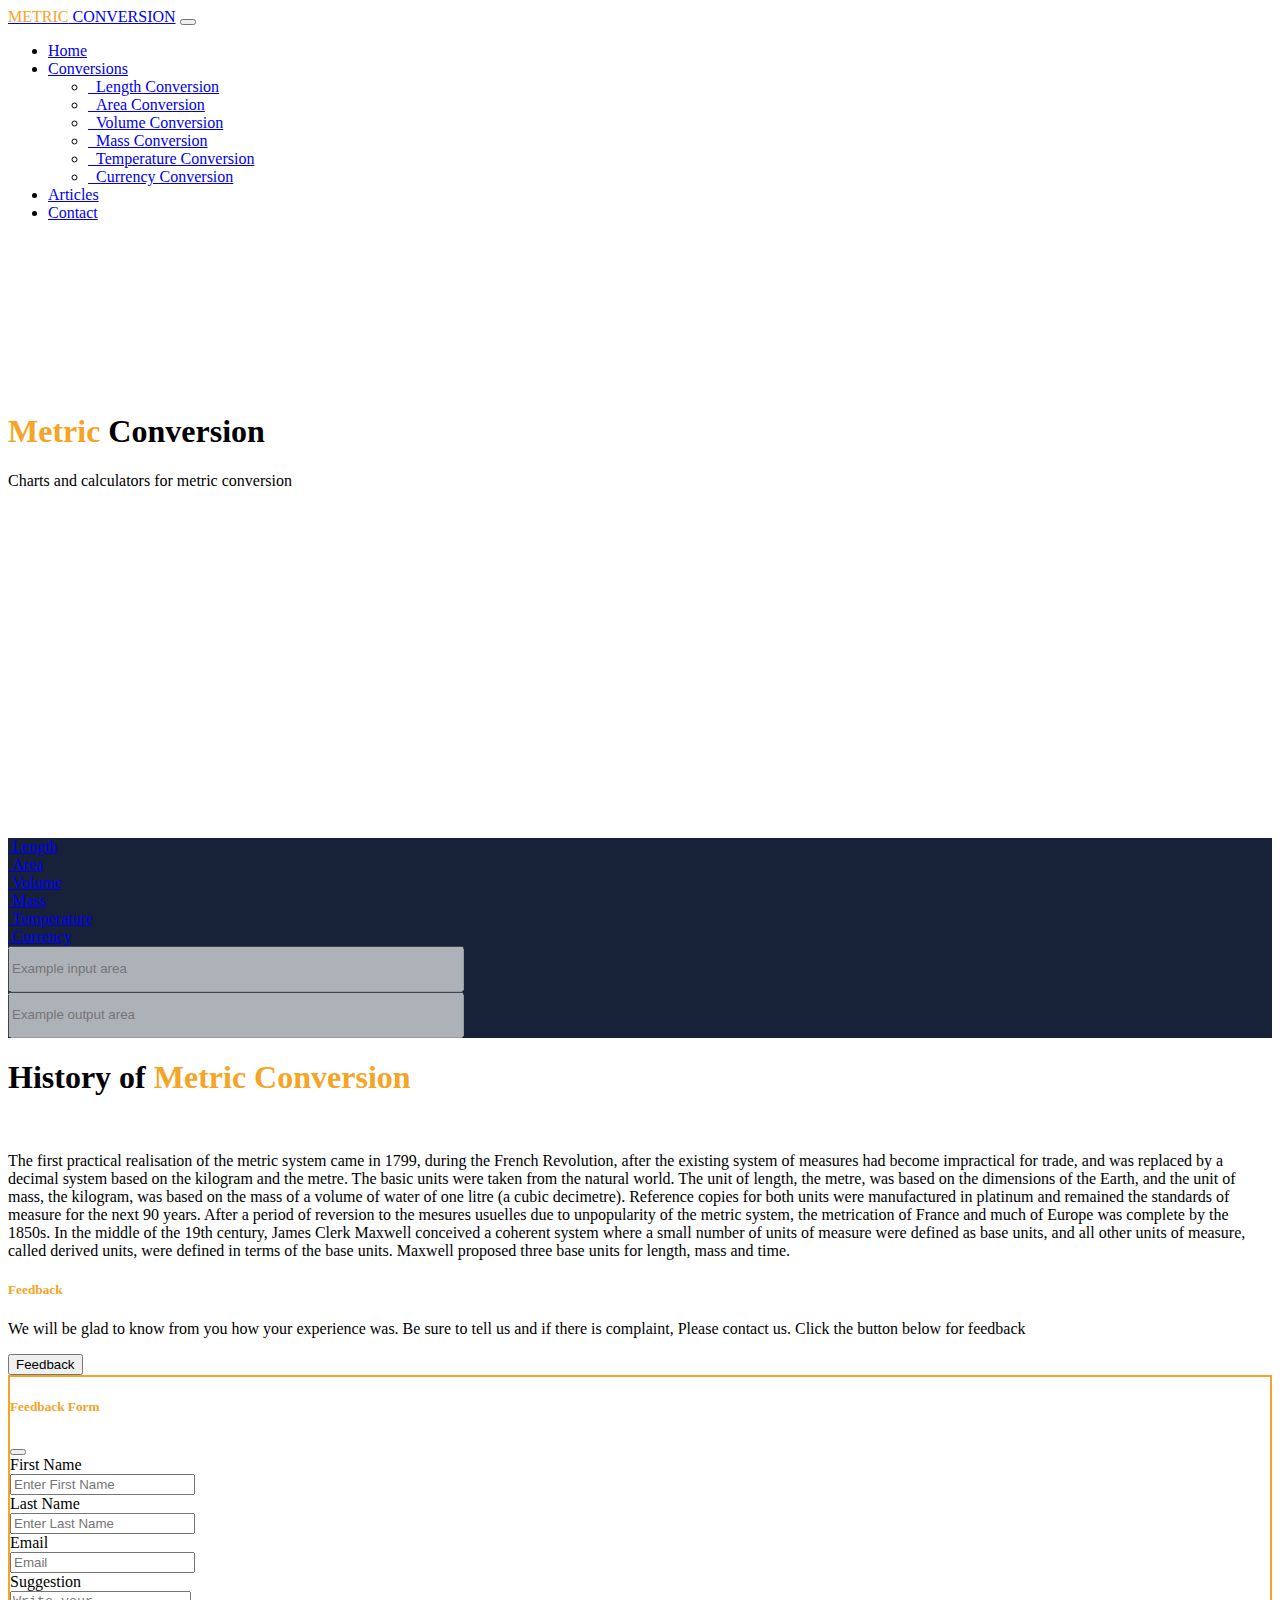
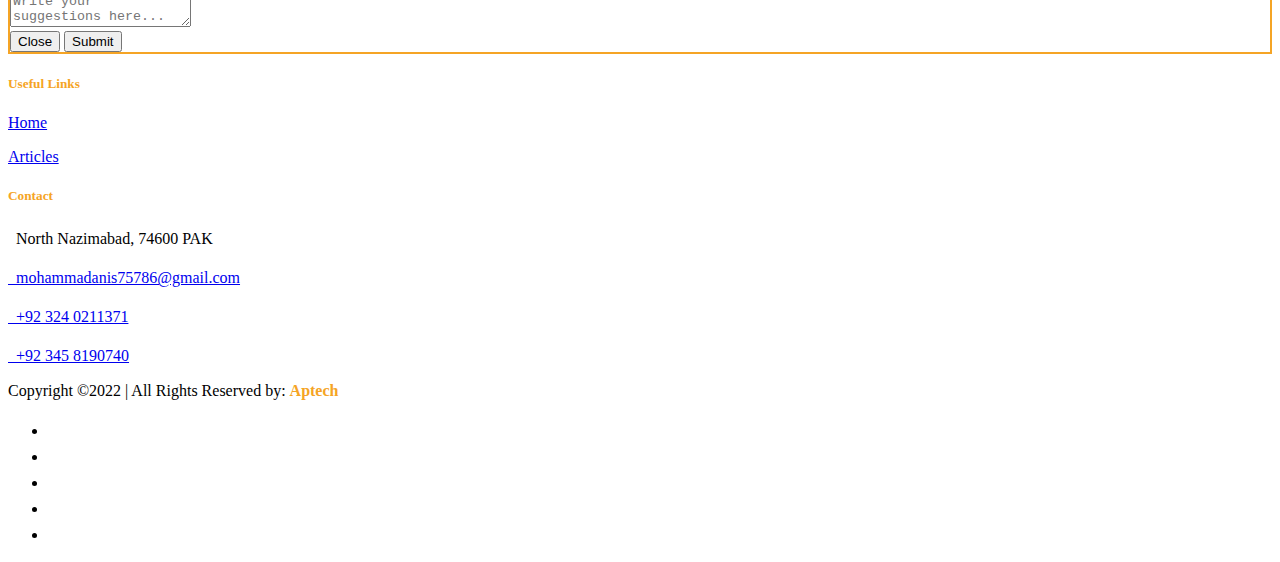
==== index.html @ e2982fa5 "Metric Conersion" ====
<!doctype html>
<html lang="en">

<head>
    <meta charset="utf-8">
    <meta name="viewport" content="width=device-width, initial-scale=1">
    <meta name="keywords" content="metric to feet conversion ,convert feet to metric ,1 metric ton to kg ,1 milliliter to oz ,measurement conversions ,1 inches to millimeter ,inch conversion to metric ,32 millimeters inches ,1.5 inch into mm ,metric conversion ,metric units ,conversions of units of length ,convert mm to metric ,ton to lbs ,conversion of units of measurement ,convert liters to milliliters ,metric and imperial units ,convert metric tonnes to kg ,metric calculations ,conversion chart mm cm m km ,metric conversion table ,units of measurement chart ,math conversion chart ,metric to inch conversion ,mm cm m km chart ,conversion of grams to milliliters ,conversion measurement calculator ,metric to feet chart ,metric to imperial chart, metric weight conversion, inches to metric conversion, metric to inches calculator, metric ton to cubic meter, metric to imperial calculator, milliliters to ounces conversion, imperial to metric chart, convert 2 inches to mm, 1metric ton, imperial measurements chart, metric system calculator, metric unit for temperature, metric equivalents, metric units of length chart, metric pressure unit, imperial to metric calculator, english to metric conversion table, metric conversion temperature, weights and measures conversion, 1 inch to mm conversion, fraction to mm chart, us customary units chart ,online conversion temperature ,ton to tonne conversion ,inch to metric chart, sae to metric conversion chart, metric conversion meters to feet, sae to metric conversion ,convert 1 tablespoon to milliliters ,half inch into mm ,liter to metric ton calculator ,metric units table ,metric to inches chart ,1 metric cup to ml ,metric conversion inches to mm ,metric conversion inches to cm ,online metric conversion ,metric volume conversion ,convert milliliters to gallons ,ounces to metric ,convert fluid ounces to milliliters ,convert 21 mm to inches ,convert standard to metric ,metric unit conversion calculator ,kg to tonnes converter ,metric time converter ,metric conversion chart printable ,1metric ton to ton ,metric unit calculator ,metric measures table ,metric length conversion chart ,milliliter conversion chart ,cubic meter to metric ton converter ,metric and standard chart ,mm to km conversion chart ,cups to milliliters conversion " />
    <meta name="description" content="Metric Conversion calculators, tables and formulas for temperature, length, area, volume and weight metric conversions." />
    <meta name="robots" content="ALL, FOLLOW,INDEX" />
    <meta name="author" content="METRIC CONVERSION.COM" />

    <!-- Bootstrap CSS -->

    <link href="https://cdn.jsdelivr.net/npm/bootstrap@5.1.3/dist/css/bootstrap.min.css" rel="stylesheet"
        integrity="sha384-1BmE4kWBq78iYhFldvKuhfTAU6auU8tT94WrHftjDbrCEXSU1oBoqyl2QvZ6jIW3" crossorigin="anonymous">
    <link rel="stylesheet" href="https://cdnjs.cloudflare.com/ajax/libs/font-awesome/6.1.1/css/all.min.css"
        integrity="sha512-KfkfwYDsLkIlwQp6LFnl8zNdLGxu9YAA1QvwINks4PhcElQSvqcyVLLD9aMhXd13uQjoXtEKNosOWaZqXgel0g=="
        crossorigin="anonymous" referrerpolicy="no-referrer" />
    <link rel="stylesheet" href="css/style.css">
    <title>Metric Conversion</title>
</head>

<body>
    <!------Navbar------>
    <nav class="navbar navbar-expand-lg navbar-light sticky-top">
        <div class="container-fluid">
            <a class="navbar-brand text-light fs-1 fw-bold" href="index.html"><span style="color: #f5a425;"
                    class="fs-1 fw-bold">METRIC</span>&nbsp;CONVERSION</a>
            <button class="navbar-toggler" type="button" data-bs-toggle="collapse" data-bs-target="#navbarNavDropdown"
                aria-controls="navbarNavDropdown" aria-expanded="false" aria-label="Toggle navigation">
                <span class="navbar-toggler-icon"></span>
            </button>
            <div class="collapse navbar-collapse" id="navbarNavDropdown">
                <ul class="navbar-nav ms-auto">
                    <li class="nav-item">
                        <a class="nav-link text-decoration-none px-4 active text-light fs-6" aria-current="page"
                            href="index.html">Home</a>
                    </li>
                    <li class="nav-item dropdown">
                        <a class="nav-link text-decoration-none px-4 dropdown-toggle text-light fs-6" href="#"
                            id="navbarDropdownMenuLink" role="button" data-bs-toggle="dropdown" aria-expanded="false">
                            Conversions
                        </a>
                        <ul class="dropdown-menu dropdown-menu-dark mx-0 border-0 shadow"
                            aria-labelledby="navbarDropdownMenuLink">
                            <li><a class="dropdown-item d-flex gap-2 align-items-center" href="length.html"><i
                                        style="color: #f5a425;"
                                        class="fa-solid fa-ruler-combined"></i>&nbsp;&nbsp;Length Conversion</a></li>
                            <li><a class="dropdown-item d-flex gap-2 align-items-center" href="area.html"><i
                                        style="color: #f5a425;" class="fa-solid fa-earth-americas"></i>&nbsp;&nbsp;Area
                                    Conversion</a></li>
                            <li><a class="dropdown-item d-flex gap-2 align-items-center" href="volume.html"><i
                                        style="color: #f5a425;" class="fa-solid fa-flask"></i>&nbsp;&nbsp;Volume
                                    Conversion</a></li>
                            <li><a class="dropdown-item d-flex gap-2 align-items-center" href="mass.html"><i
                                        style="color: #f5a425;" class="fa-solid fa-scale-balanced"></i>&nbsp;&nbsp;Mass
                                    Conversion</a></li>
                            <li><a class="dropdown-item d-flex gap-2 align-items-center" href="temperature.html"><i
                                        style="color: #f5a425;"
                                        class="fa-solid fa-temperature-low"></i>&nbsp;&nbsp;Temperature Conversion</a>
                            </li>
                            <li><a class="dropdown-item d-flex gap-2 align-items-center" href="currency.html"><i
                                        style="color: #f5a425;"
                                        class="fa-solid fa-money-bill-1"></i>&nbsp;&nbsp;Currency Conversion</a></li>
                        </ul>
                    </li>
                    <li class="nav-item">
                        <a class="nav-link text-decoration-none px-4 text-light fs-6" href="article.html">Articles</a>
                    </li>
                    <li class="nav-item">
                        <a class="nav-link text-decoration-none px-4 text-light fs-6" href="contact.html">Contact</a>
                    </li>
                </ul>
            </div>
        </div>
    </nav>
    <!----section1------>
    <section style="height: 600px;">
        <div class="overlay"></div>
        <video playsinline="playsinline" autoplay="autoplay" muted="muted" loop="loop">
            <source src="videos/bg-video.mp4" type="video/mp4">
        </video>
        <div class="container h-100">
            <div class="d-flex h-100 text-center align-items-center">
                <div class="w-100 text-white">
                    <h1 class="display-2 fw-bold"><span style="color: #f5a425;">Metric</span>&nbsp;Conversion</h1>
                    <p id="conversions" class="lead fw-bold font-monospace">Charts and calculators for metric conversion
                    </p>
                    <br>
                </div>
            </div>
        </div>
    </section>
    <!-----Section2------->
    <section style="background: #172238;">
        <div class="container mt-5">
            <div class="row g-2">
                <div class="col-6">
                    <a href="length.html" type="button"
                        class="rounded p-3 text-decoration-none border border-warning text-center fw-bold w-75 ms-4 cbtn"><i
                            class="fa-solid fa-ruler-combined"></i>&nbsp;Length</a>
                </div>
                <div class="col-6">
                    <a href="area.html" type="button"
                        class="rounded p-3 text-decoration-none border border-warning text-center fw-bold w-75 ms-5 cbtn"><i
                            class="fa-solid fa-earth-americas"></i>&nbsp;Area</a>
                </div>
                <div class="col-6 mt-3">
                    <a href="volume.html" type="button"
                        class="rounded p-3 text-decoration-none border border-warning text-center fw-bold w-75 ms-4 cbtn"><i
                            class="fa-solid fa-flask"></i>&nbsp;Volume</a>
                </div>
                <div class="col-6 mt-3">
                    <a href="mass.html" type="button"
                        class="rounded p-3 text-decoration-none border border-warning text-center fw-bold w-75 ms-5 cbtn"><i
                            class="fa-solid fa-scale-balanced"></i>&nbsp;Mass</a>
                </div>
                <div class="col-6 mt-3">
                    <a href="temperature.html" type="button"
                        class="rounded p-3 text-decoration-none border border-warning text-center fw-bold w-75 ms-4 cbtn"><i
                            class="fa-solid fa-temperature-high"></i>&nbsp;Temperature</a>
                </div>
                <div class="col-6 mt-3">
                    <a href="currency.html" type="button"
                        class="rounded p-3 text-decoration-none border border-warning text-center fw-bold w-75 ms-5 cbtn"><i
                            class="fa-solid fa-money-bill-1"></i>&nbsp;Currency</a>
                </div>
            </div>
        </div>
        <div class="container mt-3">
            <div class="row">
                <div class="col-md-6">
                    <input type="text" style="width: 35vw; line-height: 40px;"
                        class="form-control text-center fw-bold my-3 ms-1" placeholder="Example input area" id=""
                        disabled>
                </div>
                <div class="col-md-6" style="display: inline-block;">
                    <input type="text" style="width: 35vw; line-height: 40px;"
                        class="form-control text-center fw-bold my-3 ms-1" placeholder="Example output area" disabled>
                </div>
            </div>
        </div>
    </section>
    <!----Section2----->
    <section style="background: url(images/history-bg.png);">
        <h1 class="fw-bold text-center text-light my-3">History of <span style="color: #f5a425;"
                class="fw-bold text-center my-3">Metric Conversion</span></h1>
        <div class="container">
            <div class="row">
                <div class="col-md-6">
                    <img src="images/metric.png" alt="" class="img-thumbnail" width="100%" height="auto">
                </div>
                <div class="col-md-6">
                    <p class="text-center text-light">The first practical realisation of the metric system came in 1799,
                        during the French Revolution,
                        after the existing system of measures had become impractical for trade, and was replaced by a
                        decimal system based on the kilogram and the metre. The basic units were taken from the natural
                        world. The unit of length, the metre, was based on the dimensions of the Earth, and the unit of
                        mass, the kilogram, was based on the mass of a volume of water of one litre (a cubic decimetre).
                        Reference copies for both units were manufactured in platinum and remained the standards of
                        measure for the next 90 years. After a period of reversion to the mesures usuelles due to
                        unpopularity of the metric system, the metrication of France and much of Europe was complete by
                        the 1850s. In the middle of the 19th century, James Clerk Maxwell conceived a coherent system
                        where a small number of units of measure were defined as base units, and all other units of
                        measure, called derived units, were defined in terms of the base units. Maxwell proposed three
                        base units for length, mass and time.</p>
                </div>
            </div>
        </div>

    </section>
    <!-------Footer ----------->
    <footer class="text-white pt-5 pb-4" style="background: url(images/footer-bg.png);">
        <div class="container text-center text-md-left">
            <div class="row text-center text-md-left">
                <div class="col-md-4 mx-auto mt-3">
                    <h5 class="text-uppercase mb-4" style="color: #f5a425;">Feedback</h5>
                    <p class="text-wrap">We will be glad to know from you how your experience was. Be sure to tell us
                        and if there is complaint, Please contact us. Click the button below for feedback
                    </p>
                    <!-- Button trigger modal -->
                    <button type="button" class="btn rounded border border-warning fw-bold fdbtn" data-bs-toggle="modal"
                        data-bs-target="#exampleModal">
                        Feedback
                    </button>

                    <!-- Modal -->
                    <div class="modal fade" id="exampleModal" tabindex="-1" aria-labelledby="exampleModalLabel"
                        aria-hidden="true">
                        <div class="modal-dialog">
                            <div class="modal-content"
                                style="background: url(images/modal-bg.png) center/cover no-repeat; border: 2px solid #f5a425;">
                                <div class="modal-header">
                                    <h5 class="modal-title" style="color: #f5a425;" id="exampleModalLabel">Feedback Form
                                    </h5>
                                    <button type="button" class="btn-close" data-bs-dismiss="modal"
                                        aria-label="Close"></button>
                                </div>
                                <div class="modal-body" style="text-align: left;">
                                    <form onsubmit="return modalValidate();">
                                        <label for="FirstName:" class="col-form-label">First Name</label>
                                        <br>
                                        <input type="text" class="form-control" placeholder="Enter First Name"
                                            id="fnamemd">
                                        <span class="text-warning" style="font-weight: 200;" id="md1"></span>
                                </div>
                                <div class="modal-body" style="text-align: left;">
                                    <label for="LastName:" class="col-form-label">Last Name</label>
                                    <br>
                                    <input type="text" class="form-control" placeholder="Enter Last Name" id="lnamemd">
                                    <span class="text-warning" style="font-weight: 200;" id="md2"></span>
                                </div>
                                <div class="modal-body" style="text-align: left;">
                                    <label for="Email:" class="col-form-label">Email</label>
                                    <br>
                                    <input type="email" name="email" id="emailmd" class="form-control"
                                        placeholder="Email">
                                    <span class="text-warning" style="font-weight: 200;" id="md3"></span>
                                </div>
                                <div class="modal-body" style="text-align: left;">
                                    <label for="Message:" class="col-form-label">Suggestion</label>
                                    <br>
                                    <textarea class="form-control" id="msgmd"
                                        placeholder="Write your suggestions here..."></textarea>
                                    <span class="text-warning" style="font-weight: 200;" id="md4"></span>
                                </div>
                                <div class="modal-footer">
                                    <button type="button" class="btn rounded border border-warning font-monospace mdbtn"
                                        data-bs-dismiss="modal">Close</button>
                                    <input type="submit" class="btn rounded border border-warning font-monospace mdbtn"
                                        value="Submit">
                                    </form>
                                </div>
                                <script>
                                    function modalValidate() {
                                        var Fname = document.getElementById("fnamemd").value;
                                        var Lname = document.getElementById("lnamemd").value;
                                        var Emailmd = document.getElementById("emailmd").value;
                                        var Msgmd = document.getElementById("msgmd").value;

                                        if (Fname == "") {
                                            document.getElementById("md1").innerHTML = "Please enter your first name"
                                            return false;
                                        }
                                        if (Fname.length <= 2) {
                                            document.getElementById("md1").innerHTML = "Name must be more than 2 characters"
                                            return false;
                                        }
                                        if (!isNaN(Fname)) {
                                            document.getElementById("md1").innerHTML = "Numbers are not allowed in names"
                                            return false;
                                        }

                                        if (Lname == "") {
                                            document.getElementById("md2").innerHTML = "Please enter Last name"
                                            return false;
                                        }
                                        if (Lname.length <= 2) {
                                            document.getElementById("md2").innerHTML = "Name must be more than 2 characters"
                                            return false;
                                        }
                                        if (!isNaN(Lname)) {
                                            document.getElementById("md2").innerHTML = "Numbers are not allowed in names"
                                            return false;
                                        }

                                        if (Emailmd == "") {
                                            document.getElementById("md3").innerHTML = "Please enter email"
                                            return false;
                                        }
                                        if (Emailmd.indexOf("@" <= 0)) {
                                            document.getElementById("md3").innerHTML = "enter email in correct method"
                                            return false;
                                        }
                                        if (Msgmd == "") {
                                            document.getElementById("md4").innerHTML = "Please enter your message"
                                            return false;
                                        }
                                        if (Msgmd.length <= 20) {
                                            document.getElementById("md4").innerHTML = "Please enter at least 20 characters"
                                            return false;
                                        }
                                        if (Msgmd.length >= 300) {
                                            document.getElementById("md4").innerHTML = "Message should not exceed 300 characters"
                                            return false;
                                        }
                                    }
                                </script>
                            </div>
                        </div>
                    </div>
                </div>
                <div class="col-md-4 mx-auto mt-3">
                    <h5 class="text-uppercase mb-4" style="color: #f5a425;">Useful Links</h5>
                    <p>
                        <a href="index.html" class="text-white text-decoration-none hov">Home</a>
                    </p>
                    <p>
                        <a href="article.html" class="text-white text-decoration-none hov">Articles</a>
                    </p>
                </div>
                <div class="col-md-4 mx-auto mt-3">
                    <h5 class="text-uppercase mb-4" style="color: #f5a425;">Contact</h5>
                    <p>
                        <i class="fa-solid fa-house mr-3" style="color: #f5a425; font-size: 20px;"></i>&nbsp;&nbsp;North
                        Nazimabad, 74600
                        PAK
                    </p>
                    <p>
                        <a class="text-white text-decoration-none" href="mailto:mohammadanis75786@gmail.com"><i
                                class="fa-solid fa-envelope mr-3"
                                style="color: #f5a425; font-size: 20px;"></i>&nbsp;&nbsp;mohammadanis75786@gmail.com</a>
                    </p>
                    <p>
                        <a class="text-white text-decoration-none" href="#"><i class="fa-brands fa-whatsapp-square mr-3"
                                style="color: #f5a425; font-size: 20px;"></i>&nbsp;&nbsp;+92 324 0211371</a>
                    </p>
                    <p>
                        <a class="text-white text-decoration-none" href="tel:+923240211371"><i
                                class="fa-solid fa-phone-flip mr-3"
                                style="color: #f5a425; font-size: 20px;"></i>&nbsp;&nbsp;+92 345 8190740</a>
                    </p>
                </div>
            </div>
            <div class="d-flex justify-content-between py-4 my-4 border-top">
                <p>Copyright &copy;2022 | All Rights Reserved by:
                    <a href="https://aptech-education.com.pk/" target="_blank" style="text-decoration: none;">
                        <strong style="color: #f5a425;">Aptech</strong>
                    </a>
                </p>
                <ul class="list-unstyled d-flex">
                    <li class="ms-3">
                        <a href="https://www.facebook.com/profile.php?id=100050544793923" target="_blank"
                            class="btn-floating btn-sm" style="font-size: 23px;"><i
                                class="fa-brands fa-facebook"></i></a>
                    </li>
                    <li class="ms-3">
                        <a href="https://twitter.com/Mohammad_An33s?t=pl9aUUZBqvkyhNKC0Ov9DA&s=09" target="_blank"
                            class="btn-floating btn-sm" style="font-size: 23px;"><i
                                class="fa-brands fa-twitter"></i></a>
                    </li>
                    <li class="ms-3">
                        <a href="https://www.instagram.com/an33s_here/" target="_blank" class="btn-floating btn-sm"
                            style="font-size: 23px;"><i class="fa-brands fa-instagram"></i></a>
                    </li>
                    <li class="ms-3">
                        <a href="https://www.linkedin.com/in/mohammad-anis-858339177" target="_blank"
                            class="btn-floating btn-sm" style="font-size: 23px;"><i
                                class="fa-brands fa-linkedin-in"></i></a>
                    </li>
                    <li class="ms-3">
                        <a href="https://github.com/Anis75786" target="_blank" class="btn-floating btn-sm"
                            style="font-size: 23px;"><i class="fa-brands fa-github-square"></i></a>
                    </li>
                </ul>
            </div>
    </footer>

    <!-- Option 1: Bootstrap Bundle with Popper -->
    <script src="https://cdn.jsdelivr.net/npm/bootstrap@5.1.3/dist/js/bootstrap.bundle.min.js"
        integrity="sha384-ka7Sk0Gln4gmtz2MlQnikT1wXgYsOg+OMhuP+IlRH9sENBO0LRn5q+8nbTov4+1p"
        crossorigin="anonymous"></script>

    <!-- Option 2: Separate Popper and Bootstrap JS -->
    <!--
    <script src="https://cdn.jsdelivr.net/npm/@popperjs/core@2.10.2/dist/umd/popper.min.js" integrity="sha384-7+zCNj/IqJ95wo16oMtfsKbZ9ccEh31eOz1HGyDuCQ6wgnyJNSYdrPa03rtR1zdB" crossorigin="anonymous"></script>
    <script src="https://cdn.jsdelivr.net/npm/bootstrap@5.1.3/dist/js/bootstrap.min.js" integrity="sha384-QJHtvGhmr9XOIpI6YVutG+2QOK9T+ZnN4kzFN1RtK3zEFEIsxhlmWl5/YESvpZ13" crossorigin="anonymous"></script>
    -->
</body>

</html>
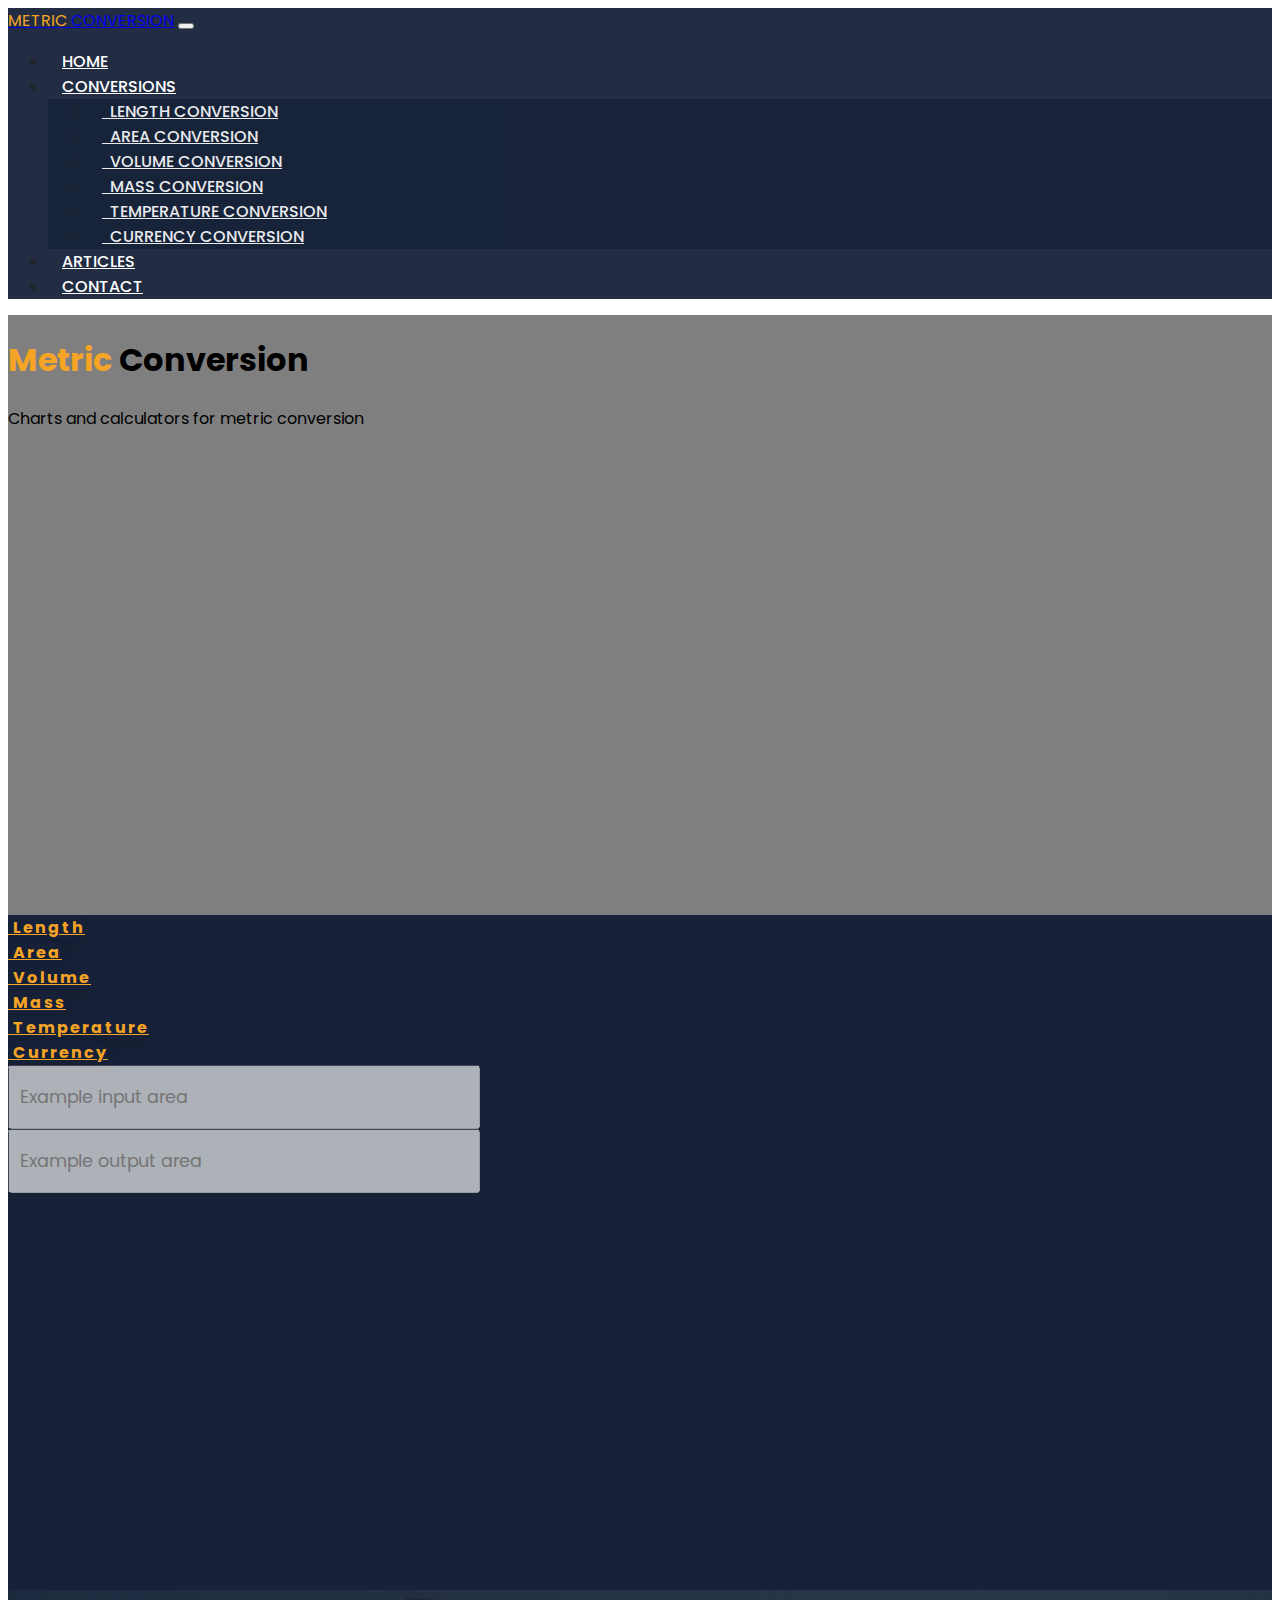
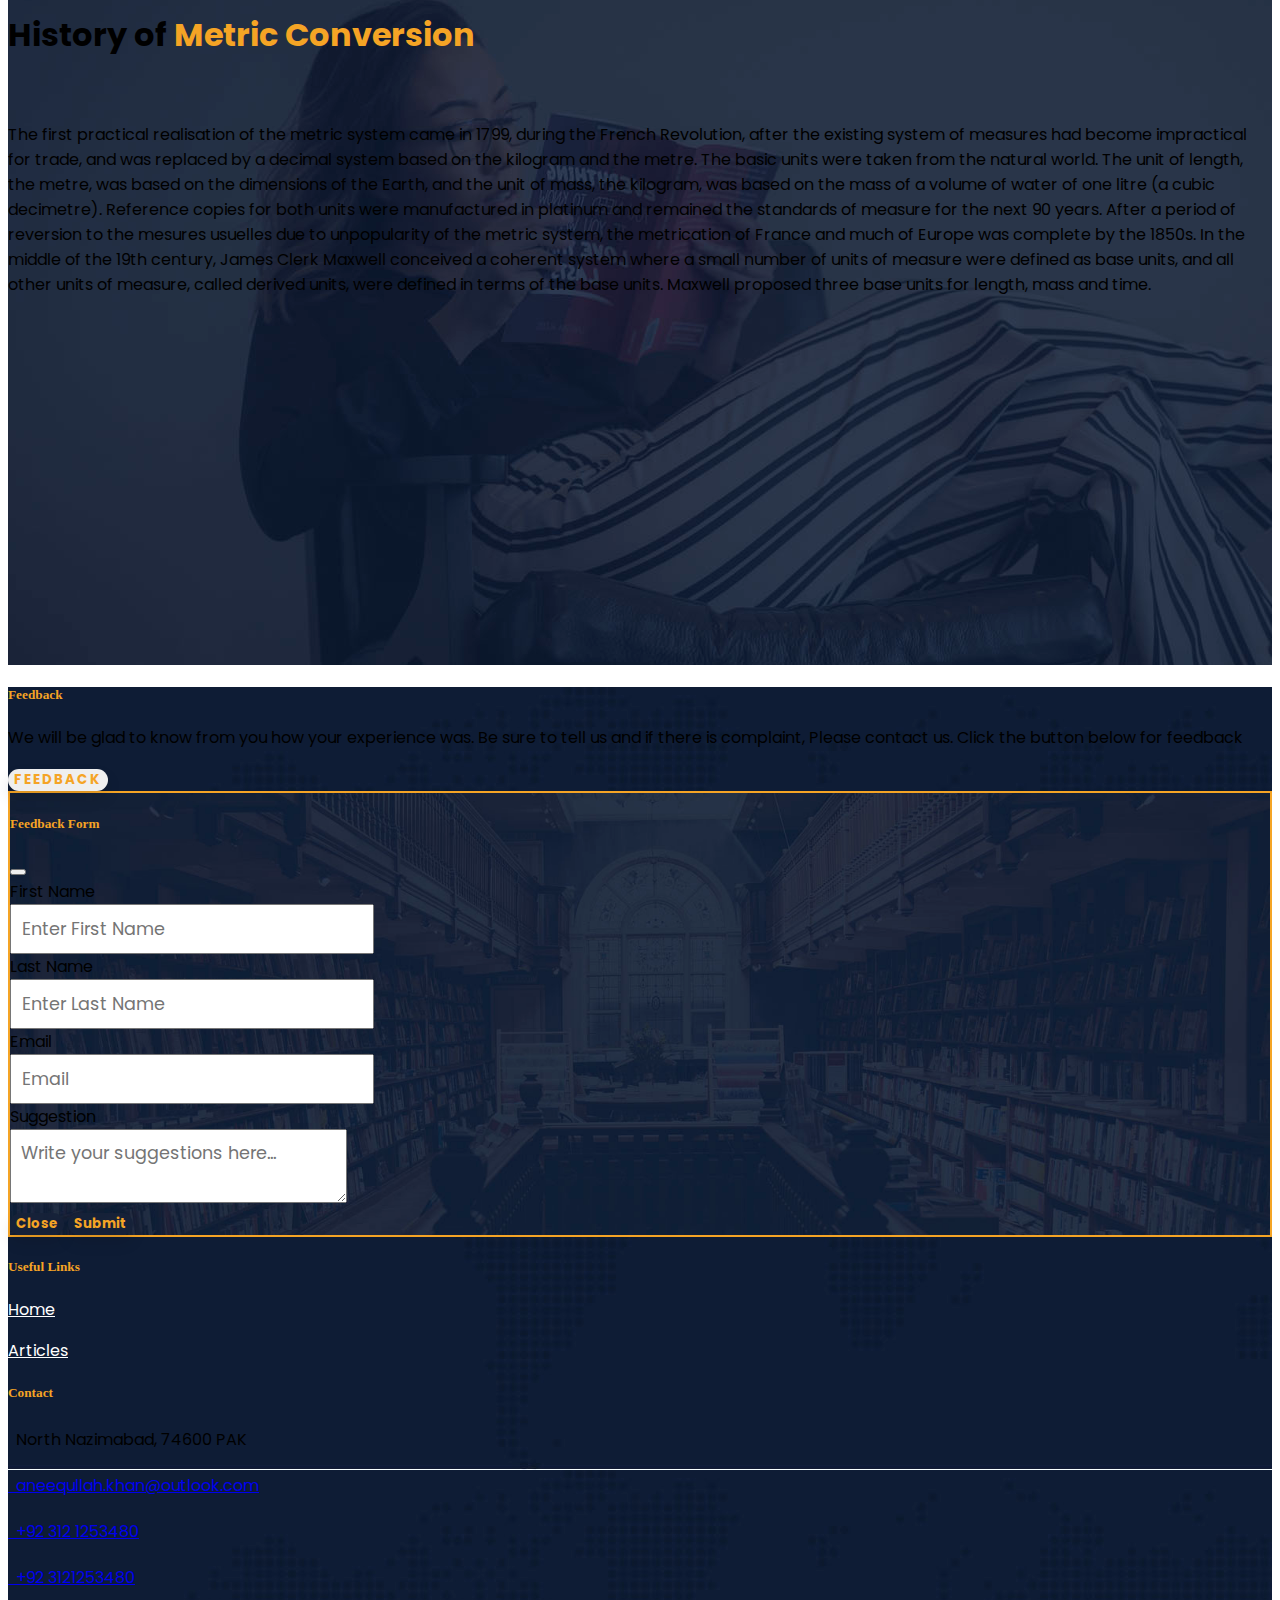
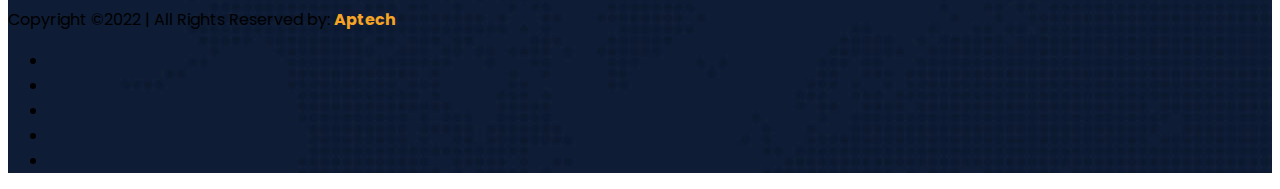
==== commit c94a41bb: "Metric Conversion" ====
--- a/index.html
+++ b/index.html
@@ -307,18 +307,18 @@
                         PAK
                     </p>
                     <p>
-                        <a class="text-white text-decoration-none" href="mailto:mohammadanis75786@gmail.com"><i
+                        <a class="text-white text-decoration-none" href="mailto:aneequllah.khan@outlook.com"><i
                                 class="fa-solid fa-envelope mr-3"
-                                style="color: #f5a425; font-size: 20px;"></i>&nbsp;&nbsp;mohammadanis75786@gmail.com</a>
+                                style="color: #f5a425; font-size: 20px;"></i>&nbsp;&nbsp;aneequllah.khan@outlook.com</a>
                     </p>
                     <p>
                         <a class="text-white text-decoration-none" href="#"><i class="fa-brands fa-whatsapp-square mr-3"
-                                style="color: #f5a425; font-size: 20px;"></i>&nbsp;&nbsp;+92 324 0211371</a>
-                    </p>
-                    <p>
-                        <a class="text-white text-decoration-none" href="tel:+923240211371"><i
+                                style="color: #f5a425; font-size: 20px;"></i>&nbsp;&nbsp;+92 312 1253480</a>
+                    </p>
+                    <p>
+                        <a class="text-white text-decoration-none" href="tel:+923121253480"><i
                                 class="fa-solid fa-phone-flip mr-3"
-                                style="color: #f5a425; font-size: 20px;"></i>&nbsp;&nbsp;+92 345 8190740</a>
+                                style="color: #f5a425; font-size: 20px;"></i>&nbsp;&nbsp;+92 3121253480</a>
                     </p>
                 </div>
             </div>
@@ -330,26 +330,26 @@
                 </p>
                 <ul class="list-unstyled d-flex">
                     <li class="ms-3">
-                        <a href="https://www.facebook.com/profile.php?id=100050544793923" target="_blank"
+                        <a href="#" target="_blank"
                             class="btn-floating btn-sm" style="font-size: 23px;"><i
                                 class="fa-brands fa-facebook"></i></a>
                     </li>
                     <li class="ms-3">
-                        <a href="https://twitter.com/Mohammad_An33s?t=pl9aUUZBqvkyhNKC0Ov9DA&s=09" target="_blank"
+                        <a href="#" target="_blank"
                             class="btn-floating btn-sm" style="font-size: 23px;"><i
                                 class="fa-brands fa-twitter"></i></a>
                     </li>
                     <li class="ms-3">
-                        <a href="https://www.instagram.com/an33s_here/" target="_blank" class="btn-floating btn-sm"
+                        <a href="#" target="_blank" class="btn-floating btn-sm"
                             style="font-size: 23px;"><i class="fa-brands fa-instagram"></i></a>
                     </li>
                     <li class="ms-3">
-                        <a href="https://www.linkedin.com/in/mohammad-anis-858339177" target="_blank"
+                        <a href="https://www.linkedin.com/in/aneeq-ullah-khan/" target="_blank"
                             class="btn-floating btn-sm" style="font-size: 23px;"><i
                                 class="fa-brands fa-linkedin-in"></i></a>
                     </li>
                     <li class="ms-3">
-                        <a href="https://github.com/Anis75786" target="_blank" class="btn-floating btn-sm"
+                        <a href="https://github.com/AneeqUllahKhan" target="_blank" class="btn-floating btn-sm"
                             style="font-size: 23px;"><i class="fa-brands fa-github-square"></i></a>
                     </li>
                 </ul>
--- a/css/style.css
+++ b/css/style.css
@@ -0,0 +1,592 @@
+@import url('https://fonts.googleapis.com/css2?family=Poppins:wght@200,300,400,500,600,700,800,900&display=swap');
+*{
+  font-family: 'Poppins', sans-serif;
+}
+
+
+/* Navbar CSS */
+
+nav{
+  background-color: #162239f2;
+  font-family: 16px sans-serif;
+  color: #212529;
+}
+.nav-item a{
+  position: relative;
+  color: #fff;
+  font-weight: 500;
+  text-transform: uppercase;
+  padding: 4px 14px;
+}
+.nav-item a:hover{
+  color: #fff;
+}
+.nav-item a::before{
+  content: "";
+  position: absolute;
+  display: block;
+  width: 100%;
+  height: 2px;
+  bottom: 0;
+  left: 0;
+  background-color: #f5a425;
+  transform: scaleX(0);
+  transition: transform 0.3s ease;
+}
+.nav-item a:hover::before{
+  transform: scaleX(1);
+}
+.dropdown-menu{
+  background-color: #162239f2;
+  opacity: 0.90;
+}
+
+
+/* Banner CSS */
+
+section{
+  position: relative;
+  height: 75vh;
+  min-height: 25rem;
+  width: 100%;
+  overflow: hidden;
+}
+
+
+/* Banner bg-video CSS */
+
+section video {
+  position: absolute;
+  top: 50%;
+  left: 50%;
+  min-width: 100%;
+  min-height: 100%;
+  width: auto;
+  height: auto;
+  z-index: 0;
+  -ms-transform: translateX(-50%) translateY(-50%);
+  -moz-transform: translateX(-50%) translateY(-50%);
+  -webkit-transform: translateX(-50%) translateY(-50%);
+  transform: translateX(-50%) translateY(-50%);
+}
+section .container {
+  position: relative;
+  z-index: 2;
+}
+section .overlay {
+  position: absolute;
+  top: 0;
+  left: 0;
+  height: 100%;
+  width: 100%;
+  background-color: black;
+  opacity: 0.5;
+  z-index: 1;
+}
+
+
+/* conversion dropdown */
+
+select{
+  margin-left: 90px;
+}
+
+
+/* convertion btns CSS */
+
+.cbtn{
+  background-color: #162239f2;
+  color: #f5a425;
+  border-radius: 45px;
+  cursor: pointer;
+  border: none;
+  letter-spacing: 2px;
+  font-weight: bold;
+  box-shadow: 0px 8px 15px rgba(0, 0, 0, 0.1);
+  transition: all 0.3s ease;
+}
+.cbtn:hover{
+  background: #f5a425;
+  transform: translateY(-7px);
+  color: #162239f2;
+  box-shadow: 0px 10px 25px rgba(245, 221, 3, 0.705);
+}
+
+
+/* modal btns CSS */
+
+.mdbtn{
+  background-color: #162239f2;
+  color: #f5a425;
+  border-radius: 45px;
+  cursor: pointer;
+  border: none;
+  font-weight: bold;
+  box-shadow: 0px 8px 15px rgba(0, 0, 0, 0.1);
+  transition: all 0.3s ease;
+}
+.mdbtn:hover{
+  background: #f5a425;
+  transform: translateY(-7px);
+  color: #162239f2;
+  box-shadow: 0px 10px 25px rgba(245, 221, 3, 0.705);
+}
+.col-6 a{
+  color: #f5a425;
+}
+
+
+/* feedback btn CSS */
+
+.fdbtn{
+  color: #f5a425;
+  border-radius: 45px;
+  cursor: pointer;
+  border: none;
+  text-transform: uppercase;
+  letter-spacing: 2px;
+  font-weight: bold;
+  box-shadow: 0px 8px 15px rgba(0, 0, 0, 0.1);
+  transition: all 0.3s ease;
+}
+.fdbtn:hover{
+  background: #f5a425;
+  transform: translateY(-7px);
+  color: #162239f2;
+  box-shadow: 0px 10px 25px rgba(245, 221, 3, 0.705);
+}
+.form-control{
+  padding: 10px;
+  font-size: 1.1em;
+}
+
+
+/* footer links CSS */
+
+.hov{
+  position: relative;
+  color: #fff;
+}
+.hov:hover{
+  color: #fff;
+}
+.hov::before{
+  content: "";
+  position: absolute;
+  width: 100%;
+  height: 2px;
+  bottom: 0;
+  left: 0;
+  background-color: #f5a425;
+  transform: scaleX(0);
+  transition: transform 0.3s ease;
+}
+.hov:hover::before{
+  transform: scaleX(1);
+}
+
+
+/* footer social icons CSS */
+
+.btn-floating{
+  display: inline-block;
+  background: #162239f2;
+  border-radius: 30%;
+  box-shadow: 0 5px 15px -5px #00000070;
+  color: #f5a425;
+  overflow: hidden;
+  position: relative;
+}
+.btn-floating i{
+  transition: 0.2s linear;
+}
+.btn-floating:hover i{
+  transform: scale(1.3);
+  color: #162239f2;
+}
+.btn-floating::before{
+  content: "";
+  position: absolute;
+  width: 120%;
+  height: 120%;
+  background: #f5a425;
+  transform: rotate(45deg);
+  left: -110%;
+  top: 90%;
+}
+.btn-floating:hover::before{
+  animation: aaa 0.7s 1;
+  top: -10%;
+  left: -10%;
+}
+@keyframes aaa{
+ 0%{
+    left: -110%;
+    top: 90%;
+ }50%{
+    left: 10%;
+    top: -30%;
+ }100%{
+   top: -10%;
+   left: -10%;
+ }
+}
+
+
+/* Contact Form CSS */
+
+.contactUs{
+  background: linear-gradient(90deg,#f5a425 0%, #f5a425 30%, #162239f2 30%, #162239f2 100%);
+  position: relative;
+  width: 100%;
+  padding: 40px 100px;
+}
+.contactUs .title{
+  display: flex;
+  justify-content: center;
+  align-items: center;
+  font-size: 2em;
+}
+.contactUs .title h2{
+  color: #fff;
+  font-weight: 500;
+}
+.form{
+  grid-area: form;
+}
+.info{
+  grid-area: info;
+}
+.map{
+  grid-area: map;
+}
+.contact{
+  padding: 40px;
+  background: #fff;
+  box-shadow: 0 5px 35px rgba(0, 0, 0, 0.15);
+}
+.box{
+  position: relative;
+  display: grid;
+  grid-template-columns: 2fr 1fr;
+  grid-template-rows: 5fr 4fr;
+  grid-template-areas: "form info" "form map";
+  grid-gap: 20px;
+  margin-top: 20px;
+}
+.contact h3{
+  color: #162239f2;
+  font-weight: 500;
+  font-size: 1.4em;
+  margin-bottom: 10px;
+}
+
+
+/* form */
+.formBox{
+  position: relative;
+  width: 100%;
+}
+.formBox .row50{
+  display: flex;
+  gap: 20px;
+}
+.inputBox{
+  display: flex;
+  flex-direction: column;
+  margin-bottom: 10px;
+  width: 50%;
+}
+.formBox .row100 .inputBox{
+  width: 100%;
+}
+.inputBox span{
+  color: #f5a425;
+  margin-top: 10px;
+  margin-bottom: 5px;
+  font-weight: 500;
+}
+.inputBox input{
+  caret-color: #f5a425;
+  padding: 10px;
+  font-size: 1.1em;
+  outline: none;
+  border: 1px solid #333;
+}
+.inputBox textarea{
+  padding: 10px;
+  font-size: 1.1em;
+  outline: none;
+  border: 1px solid #333;
+  resize: none;
+  min-height: 220px;
+  margin-bottom: 10px;
+}
+.inputBox input[type="submit"]{
+  background: #162239f2;
+  color: #fff;
+  border-radius: 15px;
+  cursor: pointer;
+  border: none;
+  letter-spacing: 2px;
+  font-weight: 500;
+  font-size: 1.1em;
+  max-width: 120px;
+  padding: 14px 15px;
+  box-shadow: 0px 8px 15px rgba(0, 0, 0, 0.1);
+  transition: all 0.3s ease;
+}
+.inputBox input[type="submit"]:hover{
+  background: #f5a425;
+  transform: translateY(-7px);
+  color: #162239f2;
+  box-shadow: 0px 10px 25px rgba(245, 221, 3, 0.705); 
+}
+.inputBox ::placeholder{
+  color: #999;
+}
+
+/* info */
+.info{
+  background: #162239f2;
+}
+.info h3{
+  color: #fff;
+}
+.info .infoBox div{
+  display: flex;
+  align-items: center;
+  margin-bottom: 10px;
+}
+.info .infoBox div span{
+  min-width: 40px;
+  height: 40px;
+  color: #fff;
+  background: #f5a425;
+  display: flex;
+  justify-content: center;
+  align-items: center;
+  font-size: 1.5em;
+  border-radius: 50%;
+  margin-right: 15px;
+}
+.info .infoBox div p{
+  color: #fff;
+  font-size: 1.1em;
+}
+.info .infoBox div a{
+  color: #fff;
+  text-decoration: none;
+  font-size: 1.1em;
+}
+.sci{
+  margin-top: 40px;
+  display: flex;
+  justify-content: space-between;
+  align-items: center;
+}
+.sci li{
+  list-style: none;
+  margin-right: 15px;
+}
+.sci li a{
+  color: #fff;
+  font-size: 2em;
+  color: #ccc;
+}
+.sci li a:hover{
+  color: #fff;
+}
+.map{
+  padding: 0;
+}
+.map iframe{
+  width: 100%;
+  height: 100%;
+}
+
+/* contact form media query */
+
+@media (max-width: 991px){
+  .contactUs{
+    background: #f5a425;
+  }
+  .contactUs{
+    padding: 20px;
+  }
+  .box{
+    position: relative;
+    display: grid;
+    grid-template-columns: 1fr;
+    grid-template-rows: auto;
+    grid-template-areas: 
+      "form"
+      "info"
+      "map";
+  }
+  .formBox .row50{
+    display: flex;
+    gap: 0;
+    flex-direction: column;
+  }
+  .inputBox{
+    width: 100%;
+  }
+  .contact{
+    padding: 30px;
+  }
+  .map{
+    min-height: 300px;
+    padding: 0;
+  }
+}
+
+
+/* Articles page css */
+
+.p-md-5{
+  background: linear-gradient(70deg,#162239f2 0%, #162239f2 55%, #f5a425 30%, #f5a425 100%);
+  border: 3px solid #f5a425;
+}
+
+.nav-scroller {
+  position: relative;
+  z-index: 2;
+  height: 2.75rem;
+  overflow-y: hidden;
+}
+
+.nav-scroller .nav {
+  display: flex;
+  flex-wrap: nowrap;
+  padding-bottom: 1rem;
+  margin-top: 5px;
+  overflow-x: auto;
+  text-align: center;
+  background: none;
+  white-space: nowrap;
+  -webkit-overflow-scrolling: touch;
+}
+
+.nav-scroller .nav-link {
+  padding-top: .75rem;
+  padding-bottom: .75rem;
+  font-size: .875rem;
+}
+
+.accordion-button{
+  background-color: #f5a425;
+  color: #162239f2;
+  font-size: large;
+}
+
+.card-img-right {
+  height: 100%;
+  border-radius: 0 3px 3px 0;
+}
+
+.position-sticky div{
+  background: #162239f2;
+  border: 3px solid #f5a425;
+}
+
+.flex-auto {
+  flex: 0 0 auto;
+}
+
+.h-250 { height: 250px; }
+@media (min-width: 768px) {
+  .h-md-250 { height: 250px; }
+}
+
+/* Blog posts */
+
+.blog-post {
+  margin-bottom: 4rem;
+}
+.blog-post-title {
+  margin-bottom: .25rem;
+  font-size: 2.5rem;
+}
+.blog-post-meta {
+  margin-bottom: 1.25rem;
+  color: #727272;
+}
+main h1, h2, h3, h4, h5, h6 {
+  font-family: "Playfair Display", Georgia, "Times New Roman", serif/*rtl:Amiri, Georgia, "Times New Roman", serif*/;
+}
+
+/* Currency CSS */
+
+.heading {
+  font-family: 'Pacifico', cursive;
+}
+
+.main {
+  margin: auto;
+  padding: 30px;
+  border-radius: 10px;
+  border: 3px solid #f5a425;
+  box-shadow: 0px 10px 25px rgba(245, 221, 3, 0.705);
+  background-color: rgba(0, 0, 0, 0.5);
+  color: white;
+}
+
+.form-group input{
+  margin-left: 80px;
+}
+
+
+/* currency field btns CSS */
+
+.crbtn{
+  width: 200px;
+  color: #f5a425;
+  border-radius: 10px;
+  cursor: pointer;
+  border: none;
+  text-transform: uppercase;
+  letter-spacing: 2px;
+  font-weight: bold;
+  box-shadow: 0px 8px 15px rgba(0, 0, 0, 0.1);
+  transition: all 0.3s ease;
+}
+.crbtn:hover{
+  background: #f5a425;
+  transform: translateY(-7px);
+  color: #162239f2;
+  box-shadow: 0px 10px 25px rgba(245, 221, 3, 0.705);
+}
+
+/* currency output */
+
+#finalAmount {
+  font-family: 'Lobster', cursive;
+  display: none;
+  margin: 50px auto;
+}
+
+.finalValue {
+  font-family: 'Amiri', serif;
+}
+
+@media (max-width: 768px) {
+  hr {
+      width: 60%;
+  }
+  .main {
+      width: 100%;
+  }
+}
+
+@media (max-width: 400px) {
+  .heading {
+      font-size: 60px;
+  }
+  hr {
+      width: 75%;
+  }
+  #finalAmount h2, .finalValue {
+      font-size: 40px;
+  }
+}